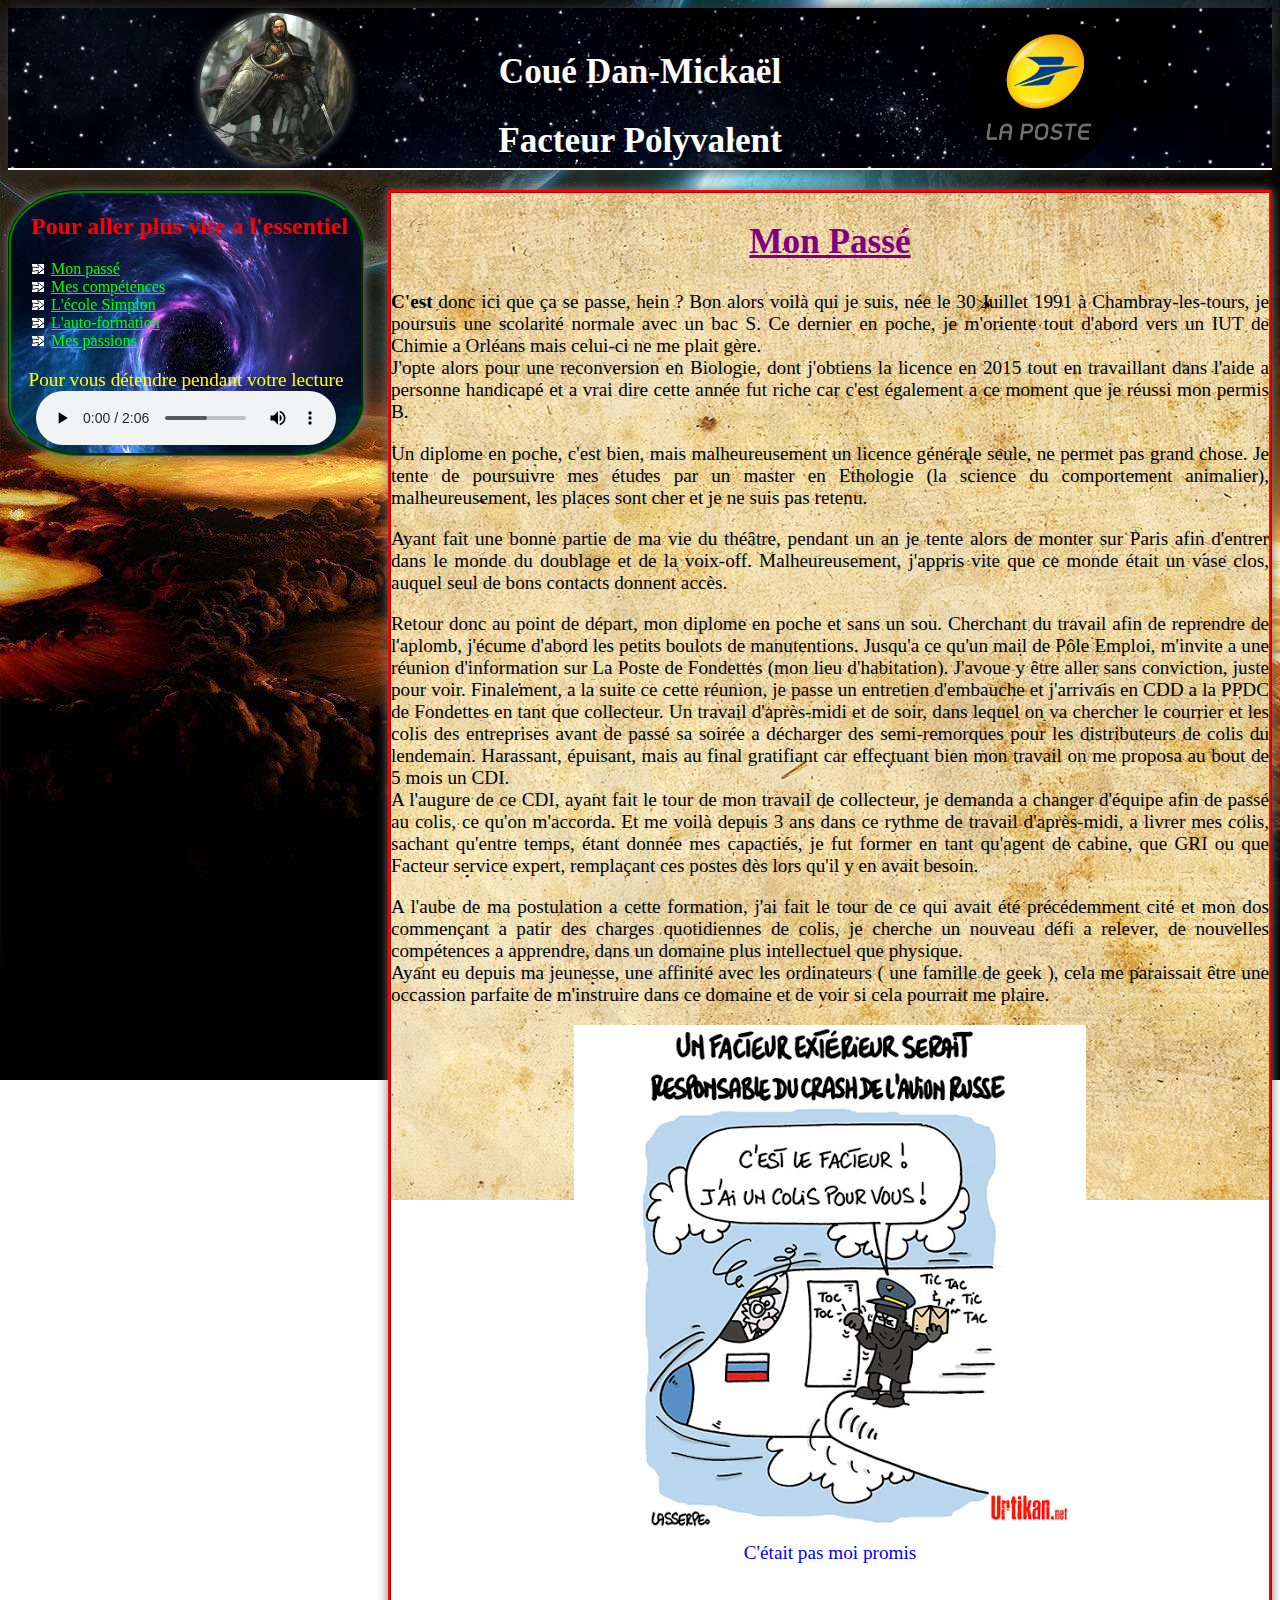
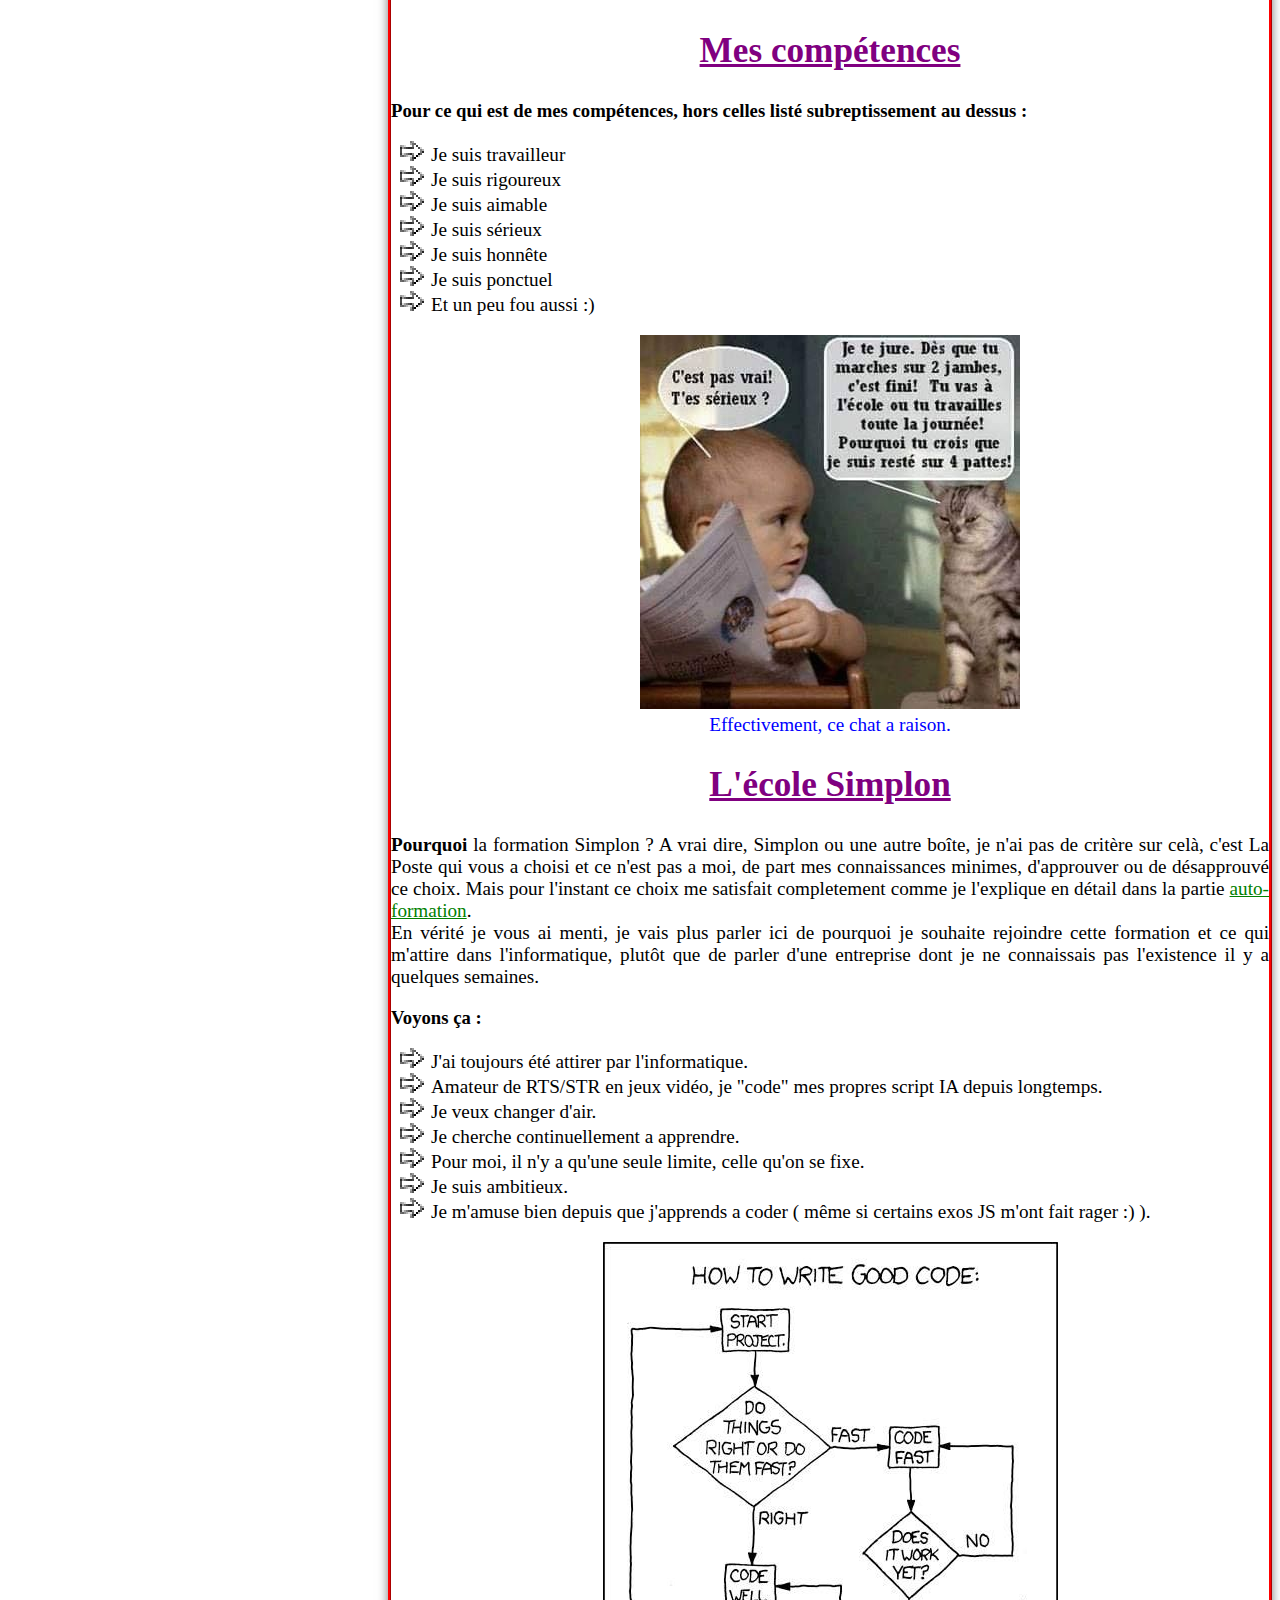
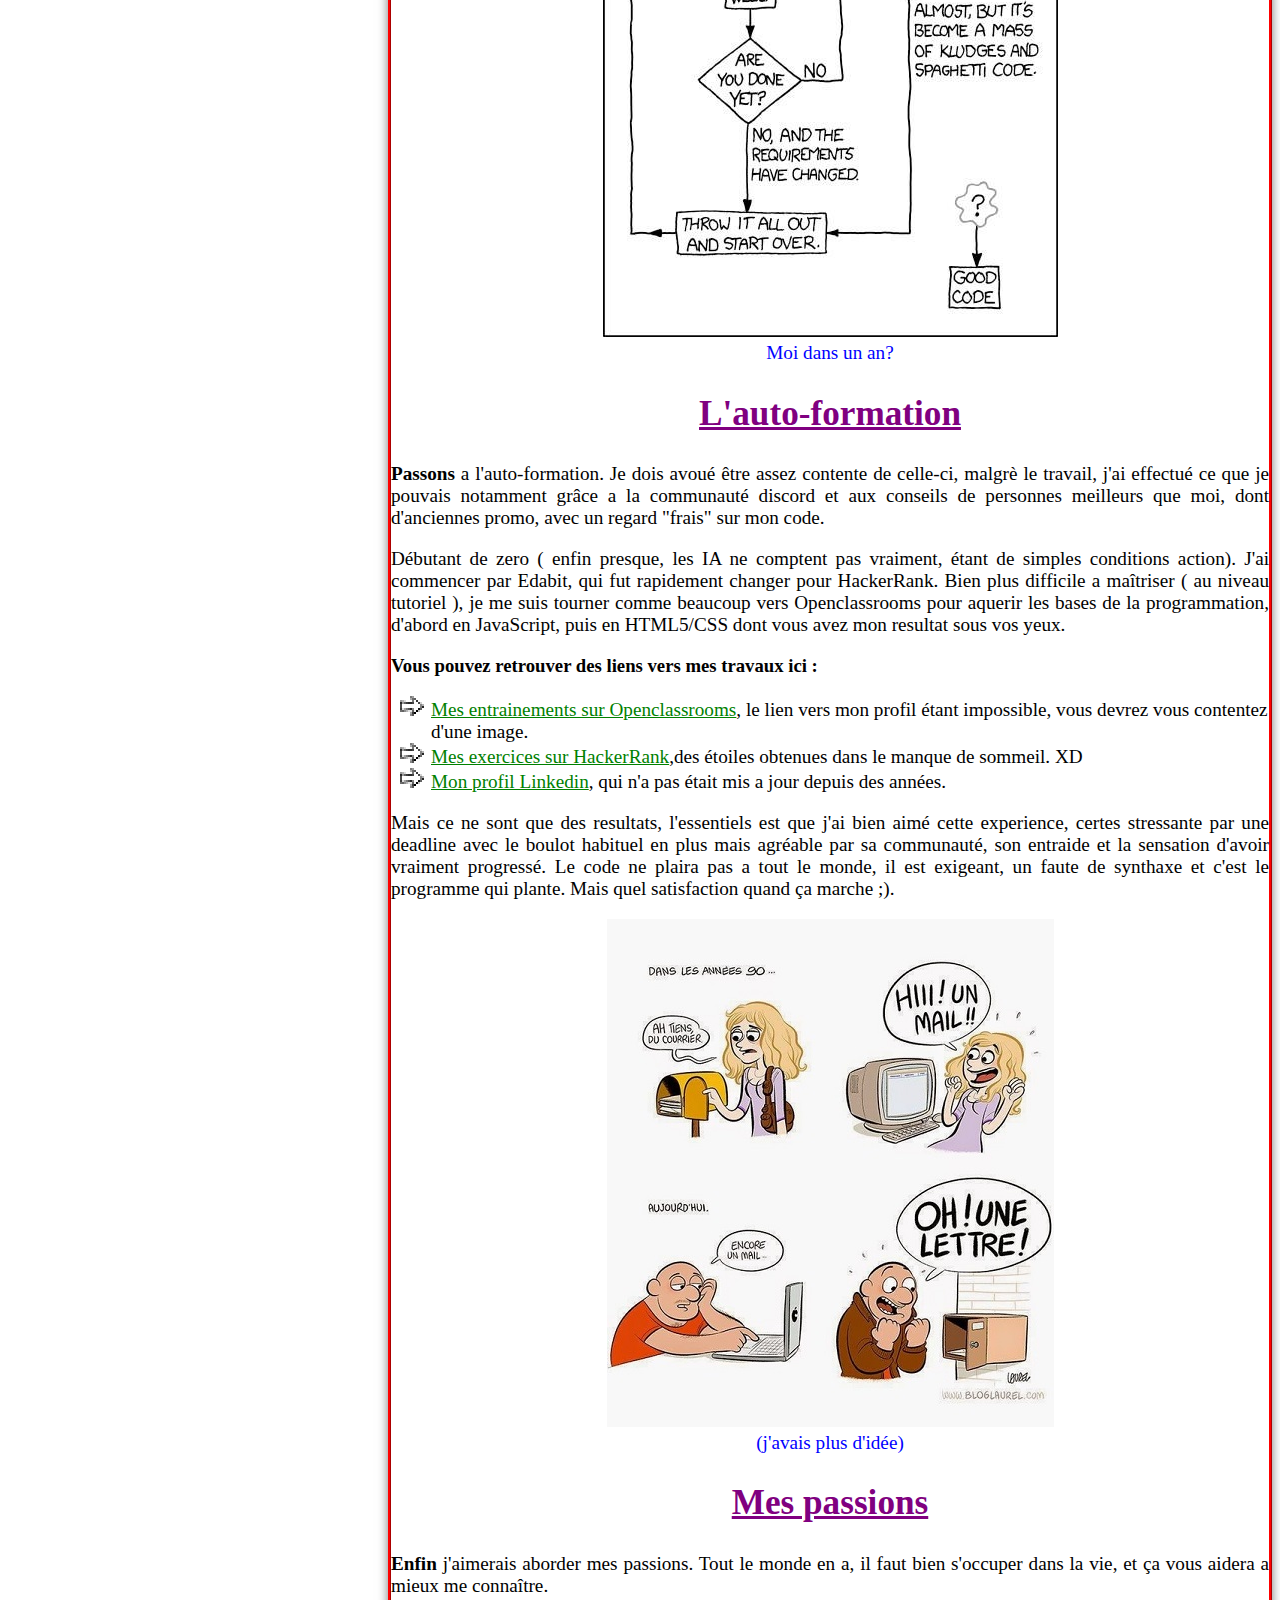
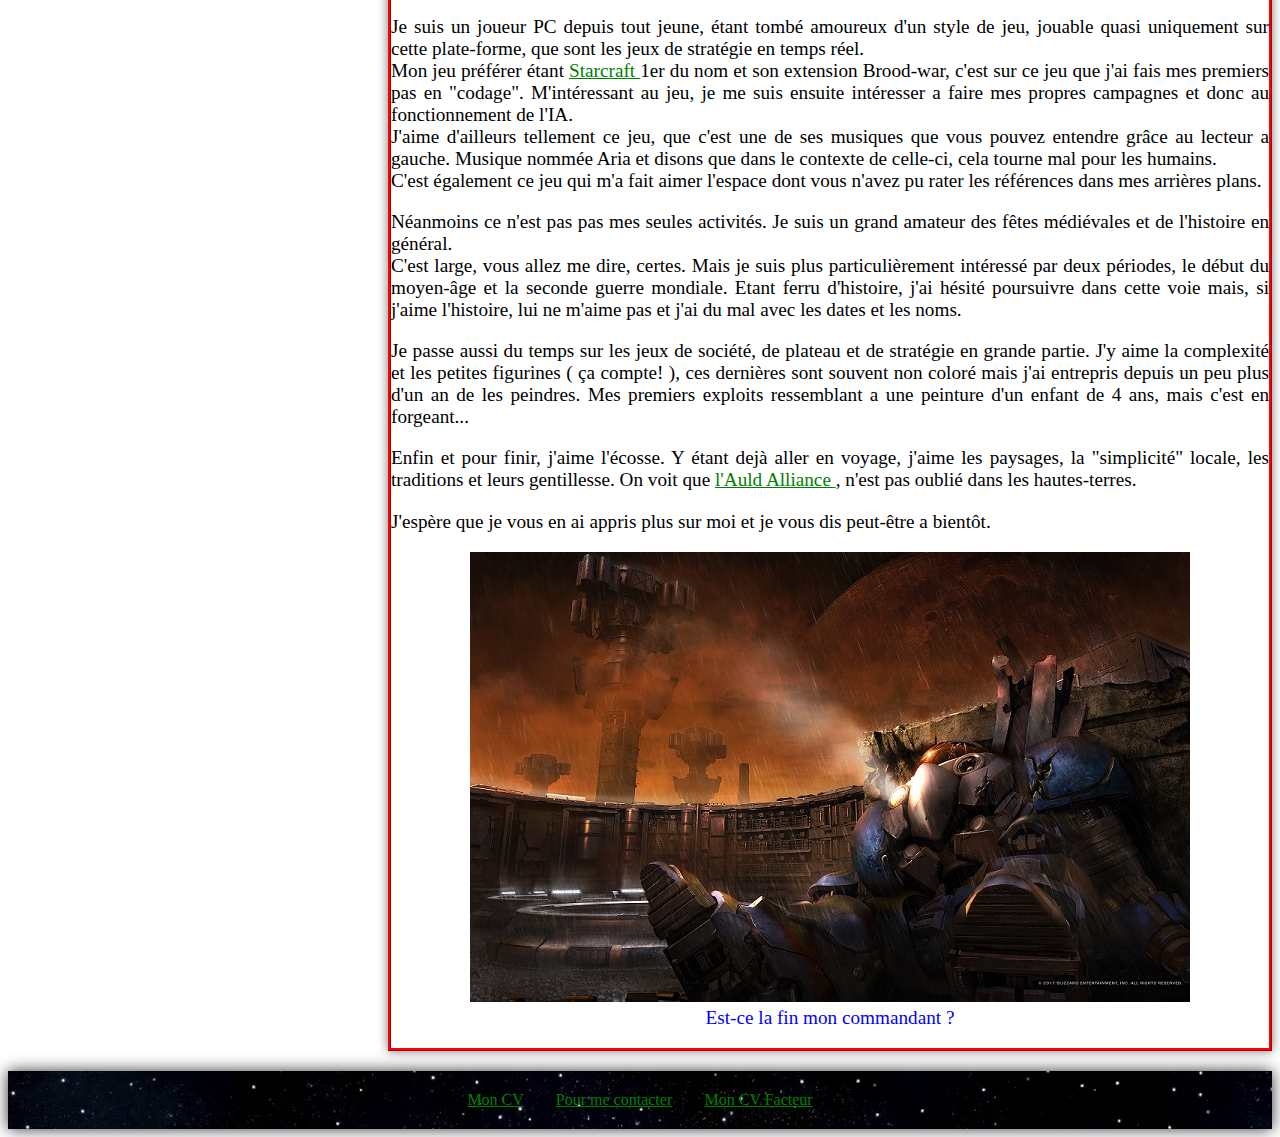
==== CV Coué.html @ bdc8f8b2 "Add files via upload" ====
<!DOCTYPE html>
<html lang="fr">
	<head> 
		<!-- Bonjour à toi qui lis ce code. Malheureusement pas de règle css sur head, title, meta, link et body ainsi que sur les br malgrè les consignes, cela me semblait inutile et contre productif pour la clareté du CSS -->
	    <title>Présentation de Dan-Mickaël Coué</title>
	    <meta charset="utf-8">
	    <link rel="stylesheet" href="style.css">
	</head>

	<body>
	        <img id ="photomoi" src="1396200363-arng110-1.jpg" alt="Mon Avatar" title="Pas de photo désolé ;)"/>
	        <img id = "photolaposte" src="logo-laposte2.jpg" alt="Logo"  title="un joli logo, non?"/>
	    <header>
	    	<h1 class=intro>Coué Dan-Mickaël</h1>
	        <h2 class=facteur>Facteur Polyvalent</h2>
	    </header>
	    
	    <aside>
	        <nav>
	        	<h2 class=navigation> Pour aller plus vite a l'essentiel </h2>
	        	<ul>
	        		<li class=ref><a href="#passé" class="chap">Mon passé</a></li>
	        		<li class=ref><a href="#compétences" class="chap">Mes compétences</a></li>
	        		<li class=ref><a href="#simplon" class="chap">L'école Simplon</a></li>
	        		<li class=ref><a href="#autoformation" class="chap">L'auto-formation</a></li>
	        		<li class=ref><a href="#passions" class="chap">Mes passions</a></li>
	        	</ul>
	        	<p class=aria>Pour vous détendre pendant votre lecture
	    			<audio src="Starcraft-BroodWar-Aria.mp3" controls loop title="Starcraft Aria"></audio>
	   			</p>
	        </nav>
	    </aside>
	    <div>
	    	<h2 id=passé>Mon Passé</h2>
	    	<p>
	    		<span>C'est</span> donc ici que ça se passe, hein ? Bon alors voilà qui je suis, née le 30 Juillet 1991 à Chambray-les-tours, je poursuis une scolarité normale avec un bac S. Ce dernier en poche, je m'oriente tout d'abord vers un IUT de Chimie a Orléans mais celui-ci ne me plait gère.<br/> J'opte alors pour une reconversion en Biologie, dont j'obtiens la licence en 2015 tout en travaillant dans l'aide a personne handicapé et a vrai dire cette année fut riche car c'est également a ce moment que je réussi mon permis B.
	    	</p>
	    	<p>
	    		Un diplome en poche, c'est bien, mais malheureusement un licence générale seule, ne permet pas grand chose. Je tente de poursuivre mes études par un master en Ethologie (la science du comportement animalier), malheureusement, les places sont cher et je ne suis pas retenu.
	    	</p>
	    	<p>
	    		Ayant fait une bonne partie de ma vie du théâtre, pendant un an je tente alors de monter sur Paris afin d'entrer dans le monde du doublage et de la voix-off. Malheureusement, j'appris vite que ce monde était un vase clos, auquel seul de bons contacts donnent accès.
	    	</p>
	    	<p>
	    		Retour donc au point de départ, mon diplome en poche et sans un sou. Cherchant du travail afin de reprendre de l'aplomb, j'écume d'abord les petits boulots de manutentions. Jusqu'a ce qu'un mail de Pôle Emploi, m'invite a une réunion d'information sur La Poste de Fondettes (mon lieu d'habitation). J'avoue y être aller sans conviction, juste pour voir. Finalement, a la suite ce cette réunion, je passe un entretien d'embauche et j'arrivais en CDD a la PPDC de Fondettes en tant que collecteur. Un travail d'après-midi et de soir, dans lequel on va chercher le courrier et les colis des entreprises avant de passé sa soirée a décharger des semi-remorques pour les distributeurs de colis du lendemain. Harassant, épuisant, mais au final gratifiant car effectuant bien mon travail on me proposa au bout de 5 mois un CDI.<br/> A l'augure de ce CDI, ayant fait le tour de mon travail de collecteur, je demanda a changer d'équipe afin de passé au colis, ce qu'on m'accorda. Et me voilà depuis 3 ans dans ce rythme de travail d'après-midi, a livrer mes colis, sachant qu'entre temps, étant donnée mes capactiés, je fut former en tant qu'agent de cabine, que GRI ou que Facteur service expert, remplaçant ces postes dès lors qu'il y en avait besoin.
	    	</p>
	    	<p>
	    		A l'aube de ma postulation a cette formation, j'ai fait le tour de ce qui avait été précédemment cité et mon dos commençant a patir des charges quotidiennes de colis, je cherche un nouveau défi a relever, de nouvelles compétences a apprendre, dans un domaine plus intellectuel que physique.<br/> Ayant eu depuis ma jeunesse, une affinité avec les ordinateurs ( une famille de geek ), cela me paraissait être une occassion parfaite de m'instruire dans ce domaine et de voir si cela pourrait me plaire.
	    	</p>
	    	<figure> 
	    		<img src="rfacteurjpg.jpg"/>
	    		<figcaption> C'était pas moi promis</figcaption>
	    	</figure>
	    	<br/>
	    	<h2 id=compétences>Mes compétences</h2>
	    		<h3><span>Pour</span> ce qui est de mes compétences, hors celles listé subreptissement au dessus :</h3>
	    		<ul>
	    			<li class=comp>Je suis travailleur</li>
	    			<li class=comp>Je suis rigoureux</li>
	    			<li class=comp>Je suis aimable</li>
	    			<li class=comp>Je suis sérieux</li>
	    			<li class=comp>Je suis honnête</li>
	    			<li class=comp>Je suis ponctuel</li>
	    			<li class=comp>Et un peu fou aussi :)</li>
	    		</ul>
	    	<figure> 
	    		<img src="travail.jpg"/>
	    		<figcaption> Effectivement, ce chat a raison.</figcaption>
	    	</figure>
	    	<h2 id=simplon>L'école Simplon</h2>
	    	<p>
	    		<span>Pourquoi</span> la formation Simplon ? A vrai dire, Simplon ou une autre boîte, je n'ai pas de critère sur celà, c'est La Poste qui vous a choisi et ce n'est pas a moi, de part mes connaissances minimes, d'approuver ou  de désapprouvé ce choix. Mais pour l'instant ce choix me satisfait completement comme je l'explique en détail dans la partie <a href="#autoformation">auto-formation</a>.<br/> En vérité je vous ai menti, je vais plus parler ici de pourquoi je souhaite rejoindre cette formation et ce qui m'attire dans l'informatique, plutôt que de parler d'une entreprise dont je ne connaissais pas l'existence il y a quelques semaines.
	    	</p>
	    		<h3>Voyons ça :</h3>
	    		<ul>
	    			<li class=comp>J'ai toujours été attirer par l'informatique.</li>
	    			<li class=comp>Amateur de RTS/STR en jeux vidéo, je "code" mes propres script IA depuis longtemps.</li>
	    			<li class=comp>Je veux changer d'air.</li>
	    			<li class=comp>Je cherche continuellement a apprendre.</li>
	    			<li class=comp>Pour moi, il n'y a qu'une seule limite, celle qu'on se fixe.</li>
	    			<li class=comp>Je suis ambitieux.</li>
	    			<li class=comp>Je m'amuse bien depuis que j'apprends a coder ( même si certains exos JS m'ont fait rager :) ).</li>
	    		</ul>
	    	<figure> 
	    		<img src="code.jpg"/>
	    		<figcaption> Moi dans un an?</figcaption>
	    	</figure>
	    	<h2 id=autoformation>L'auto-formation</h2>
	    	<p>
	    		<span>Passons</span> a l'auto-formation. Je dois avoué être assez contente de celle-ci, malgrè le travail, j'ai effectué ce que je pouvais notamment grâce a la communauté discord et aux conseils de personnes meilleurs que moi, dont d'anciennes promo, avec un regard "frais" sur mon code.
	    	</p>
	    	<p>
	    		Débutant de zero ( enfin presque, les IA ne comptent pas vraiment, étant de simples conditions action). J'ai commencer par Edabit, qui fut rapidement changer pour HackerRank. Bien plus difficile a maîtriser ( au niveau tutoriel ), je me suis tourner comme beaucoup vers Openclassrooms pour aquerir les bases de la programmation, d'abord en JavaScript, puis en HTML5/CSS dont vous avez mon resultat sous vos yeux.
	    	</p>
	    		<h3>Vous pouvez retrouver des liens vers mes travaux ici :</h3>
	    		<ul>
	    			<li class=comp><a href="open.PNG" target="_blank">Mes entrainements sur Openclassrooms</a>, le lien vers mon profil étant impossible, vous devrez vous contentez d'une image.</li>
	    			<li class=comp><a href="https://www.hackerrank.com/dancoue" target="_blank">Mes exercices sur HackerRank</a>,des étoiles obtenues dans le manque de sommeil. XD</li>
	    			<li class=comp><a href="https://www.linkedin.com/in/dan-micka%C3%ABl-cou%C3%A9-2b1073121/" target="_blank">Mon profil Linkedin</a>, qui n'a pas était mis a jour depuis des années.</li>
	    		</ul>
	    	<p>
	    		Mais ce ne sont que des resultats, l'essentiels est que j'ai bien aimé cette experience, certes stressante par une deadline avec le boulot habituel en plus mais agréable par sa communauté, son entraide et la sensation d'avoir vraiment progressé. Le code ne plaira pas a tout le monde, il est exigeant, un faute de synthaxe et c'est le programme qui plante. Mais quel satisfaction quand ça marche ;).
	    	</p>
	    	<figure> 
	    		<img src="lettre.jpg"/>
	    		<figcaption> (j'avais plus d'idée)</figcaption>
	    	</figure>
	    	<h2 id=passions>Mes passions</h2>
	    	<p>
	    		<span>Enfin</span> j'aimerais aborder mes passions. Tout le monde en a, il faut bien s'occuper dans la vie, et ça vous aidera a mieux me connaître.
	    	</p>
	    	<p>
	    		Je suis un joueur PC depuis tout jeune, étant tombé amoureux d'un style de jeu, jouable quasi uniquement sur cette plate-forme, que sont les jeux de stratégie en temps réel.<br/> Mon jeu préférer étant <a href="https://fr.wikipedia.org/wiki/StarCraft_(jeu_vid%C3%A9o)" target="_blank" title="Starcraft"> Starcraft </a> 1er du nom et son extension Brood-war, c'est sur ce jeu que j'ai fais mes premiers pas en "codage". M'intéressant au jeu, je me suis ensuite intéresser a faire mes propres campagnes et donc au fonctionnement de l'IA.<br/>
	    		J'aime d'ailleurs tellement ce jeu, que c'est une de ses musiques que vous pouvez entendre grâce au lecteur a gauche. Musique nommée Aria et disons que dans le contexte de celle-ci, cela tourne mal pour les humains.<br/>
	    		C'est également ce jeu qui m'a fait aimer l'espace dont vous n'avez pu rater les références dans mes arrières plans.
	    	</p>
	    	<p>
	    		Néanmoins ce n'est pas pas mes seules activités. Je suis un grand amateur des fêtes médiévales et de l'histoire en général.<br/>C'est large, vous allez me dire, certes. Mais je suis plus particulièrement intéressé par deux périodes, le début du moyen-âge et la seconde guerre mondiale. Etant ferru d'histoire, j'ai hésité poursuivre dans cette voie mais, si j'aime l'histoire, lui ne m'aime pas et j'ai du mal avec les dates et les noms.
	    	</p>
	    	<p>
	    		Je passe aussi du temps sur les jeux de société, de plateau et de stratégie en grande partie. J'y aime la complexité et les petites figurines ( ça compte! ), ces dernières sont souvent non coloré mais j'ai entrepris depuis un peu plus d'un an de les peindres. Mes premiers exploits ressemblant a une peinture d'un enfant de 4 ans, mais c'est en forgeant...
	    	</p>
	    	<p>
	    		Enfin et pour finir, j'aime l'écosse. Y étant dejà aller en voyage, j'aime les paysages, la "simplicité" locale, les traditions et leurs gentillesse. On voit que <a href="https://fr.wikipedia.org/wiki/Auld_Alliance" target="_blank" title="Auld Alliance"> l'Auld Alliance </a>, n'est pas oublié dans les hautes-terres.
	    	</p>
	    	<p>
	    		J'espère que je vous en ai appris plus sur moi et je vous dis peut-être a bientôt.
	    	</p>
	    	<figure> 
	    		<img src="FIN.jpg"/>
	    		<figcaption> Est-ce la fin mon commandant ?</figcaption>
	    	</figure>
	    </div>
	    <footer>
	    	<a href="CV Dan-mickael Coue.pdf" target="_blank">Mon CV</a>
	    	" | "
	    	<a href="mailto:dancoue@gmail.com" title="mail">Pour me contacter</a>
	    	" | "
	    	<a href="CV Facteur Coué Dan-Mickaël.pdf" target="_blank">Mon CV Facteur</a>
	    </footer>
	</body>
</html>
---- style.css ----
html{
	background-image: url("str.jpg");
	background-repeat: no-repeat;
	background-attachment: fixed;
}


#photomoi {
	display: flex;
	position: absolute;
    width: 150px;
    height: 150px;
    box-shadow: 0px 0px 10px #777;
    border-radius: 50%;
    margin-left: 15%;
    margin-top: 5px;
}

#photolaposte {
	display: flex;
	position: absolute;
    width: 150px;
    height: 150px;
    border-radius: 50%;
    margin-left: 75%;
    margin-top: 10px;
}

header{
    width: 100%;
    padding: 20px 0px;
    background: url("espace.jpg") #4f4f4f;
    background-repeat: repeat;
    box-shadow: 0px 0px 15px #333;
    text-align : center;
}

header{
    border-bottom: 2px solid #fff;
    height: 120px;
    margin-bottom: 20px;
}

.intro,.facteur{
    color: white;
    font-size: 2.2em;
}

.aria{
	color: yellow;
	text-align: center;
}

aside{
	position: fixed;
	background-image: url("trounoir.jpg");
	width: 350px;
    height: 260px;
	border : 3px green groove;
	box-shadow: 0px 0px 10px #777;
	border-radius: 20%;
}

nav{
	justify-content: flex-start;
}

.navigation{
    color: red;
    margin-left: 20px;
}


ul>.navigation{
	color: black;
}

.ref{
	list-style-image: url("nav.png");
}

a{
	color: green;
}

a:hover{
	background: red;
}

div{
	background-image: url("fondg.jpg");
	border: 3px red ridge;
	box-shadow: 0px 0px 10px #777;
	margin-left: 380px;
	margin-top: 10px;
	background-repeat: no-repeat;
	background-attachment: fixed;
}

#passé,#compétences,#simplon,#autoformation,#passions{
	font-weight: bold;
	font-size: 2.2em;
	text-align: center;
	text-decoration: underline;
	color: purple;
}

p{
	word-wrap: break-word;
	text-align: justify;
	font-size: 1.2em;
}

.comp{
	list-style-image: url("nav2.png");
	font-size: 1.2em;
}

span,h3{
	font-weight: bold;
}

footer{
	margin-top: 20px ;
    width: 100%;
    padding: 20px 0px;
    background: url("espace.jpg") #4f4f4f;
    background-repeat: repeat;
    box-shadow: 0px 0px 15px #333;
    text-align : center;
}

.chap{
	color: lime;
}

figure{
	text-align: center;
	font-size: 1.2em;
	color: blue;
}
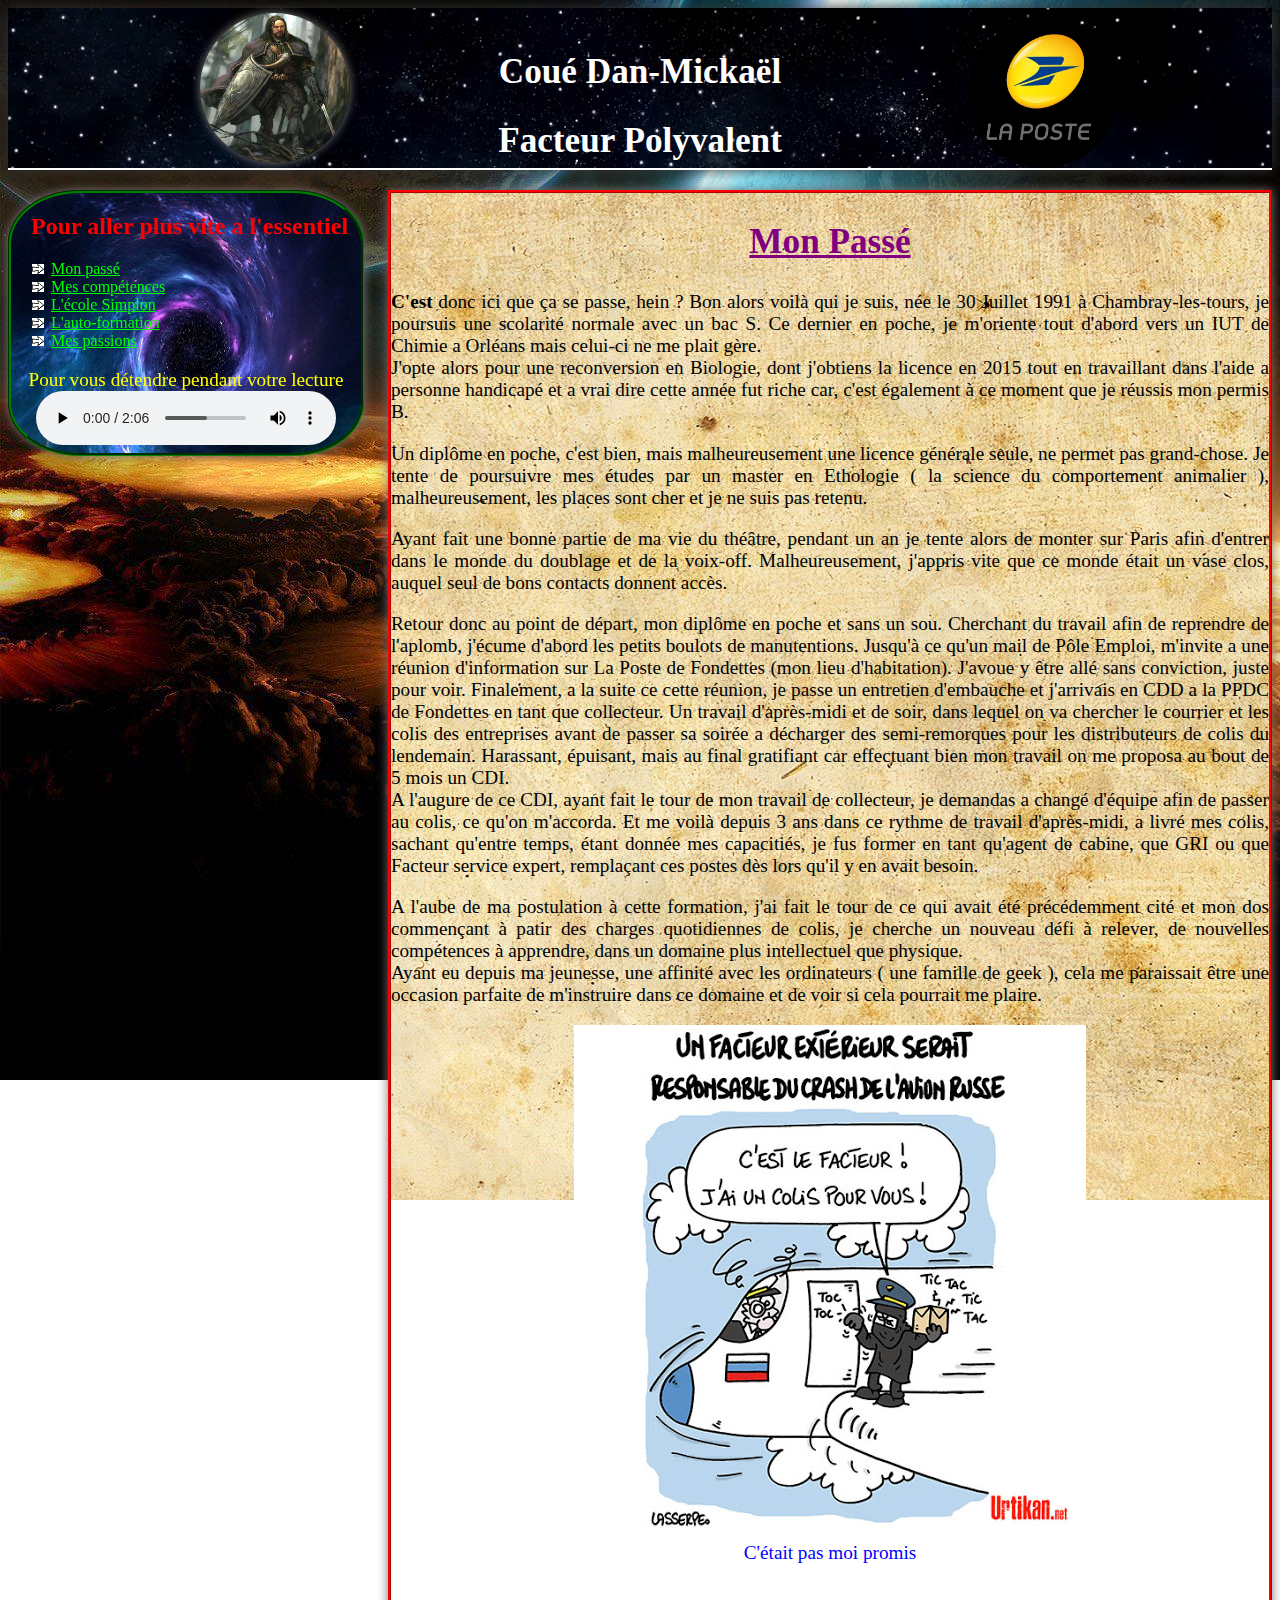
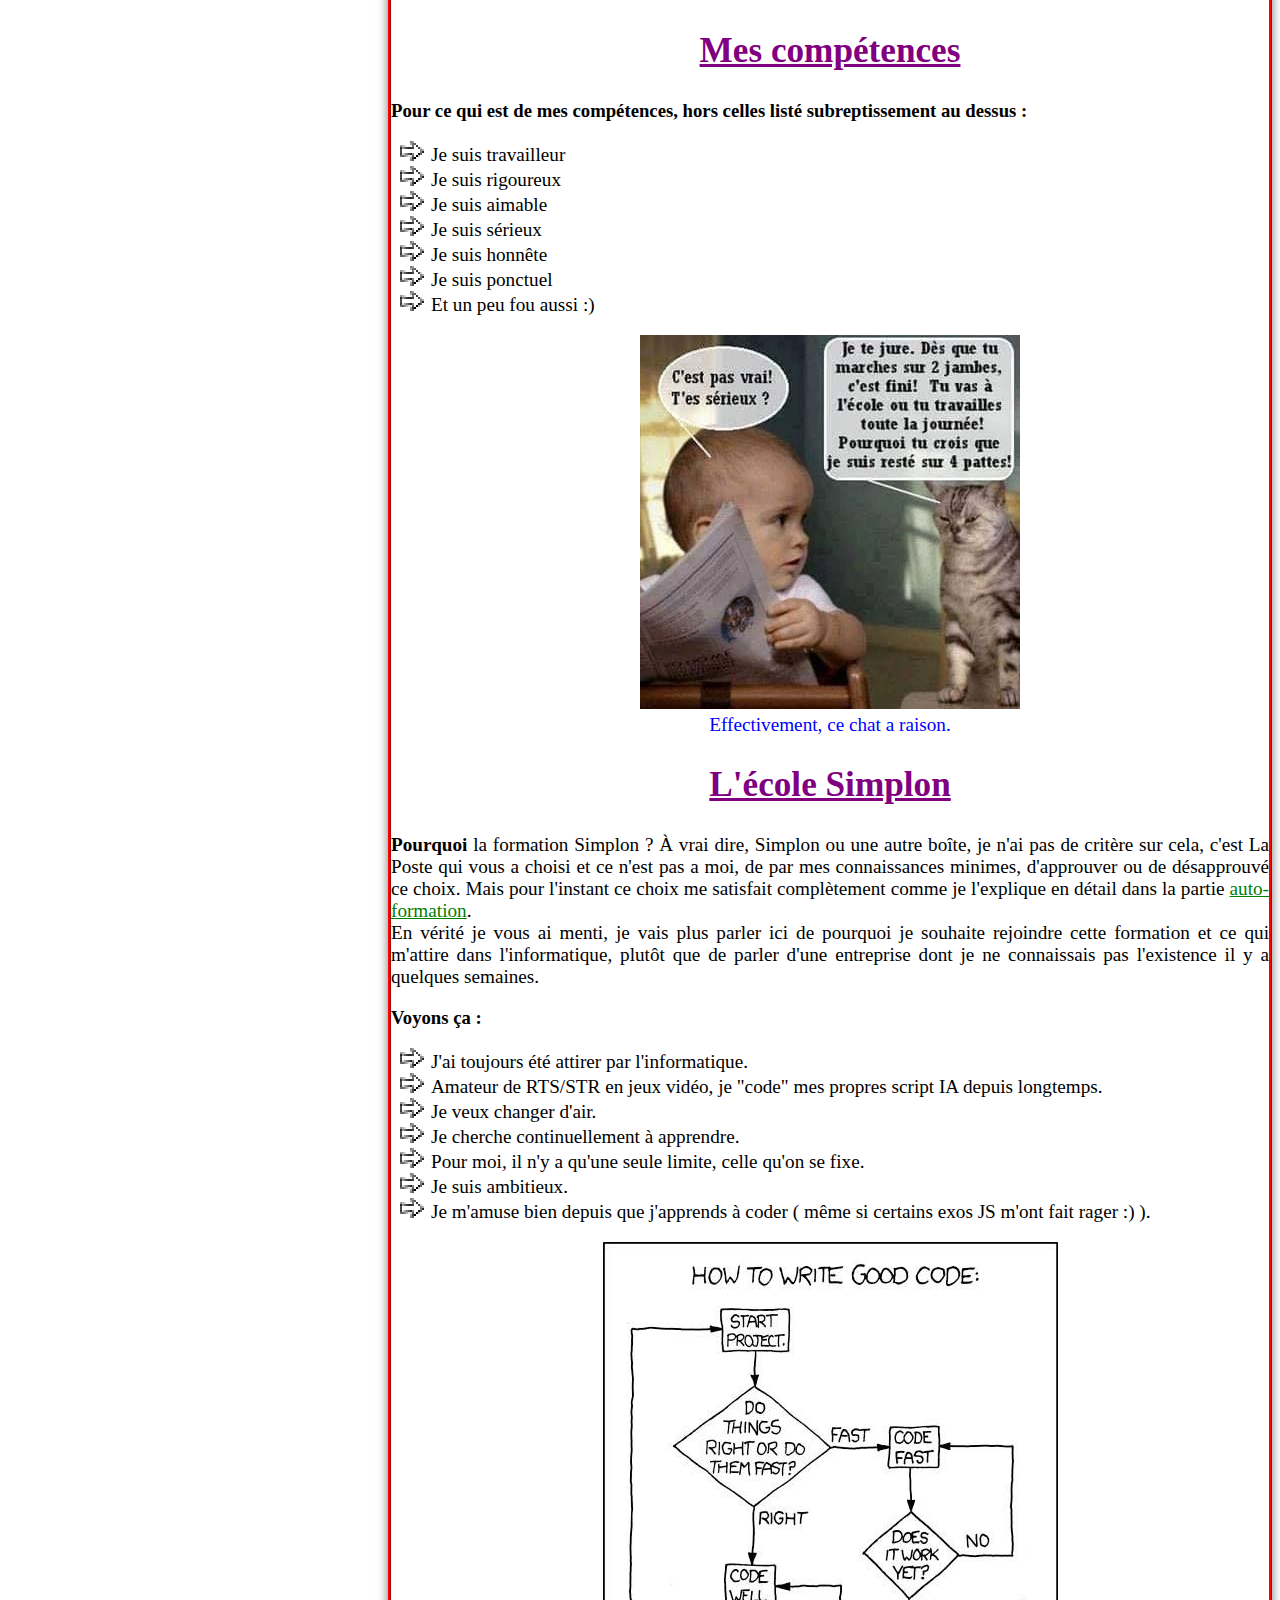
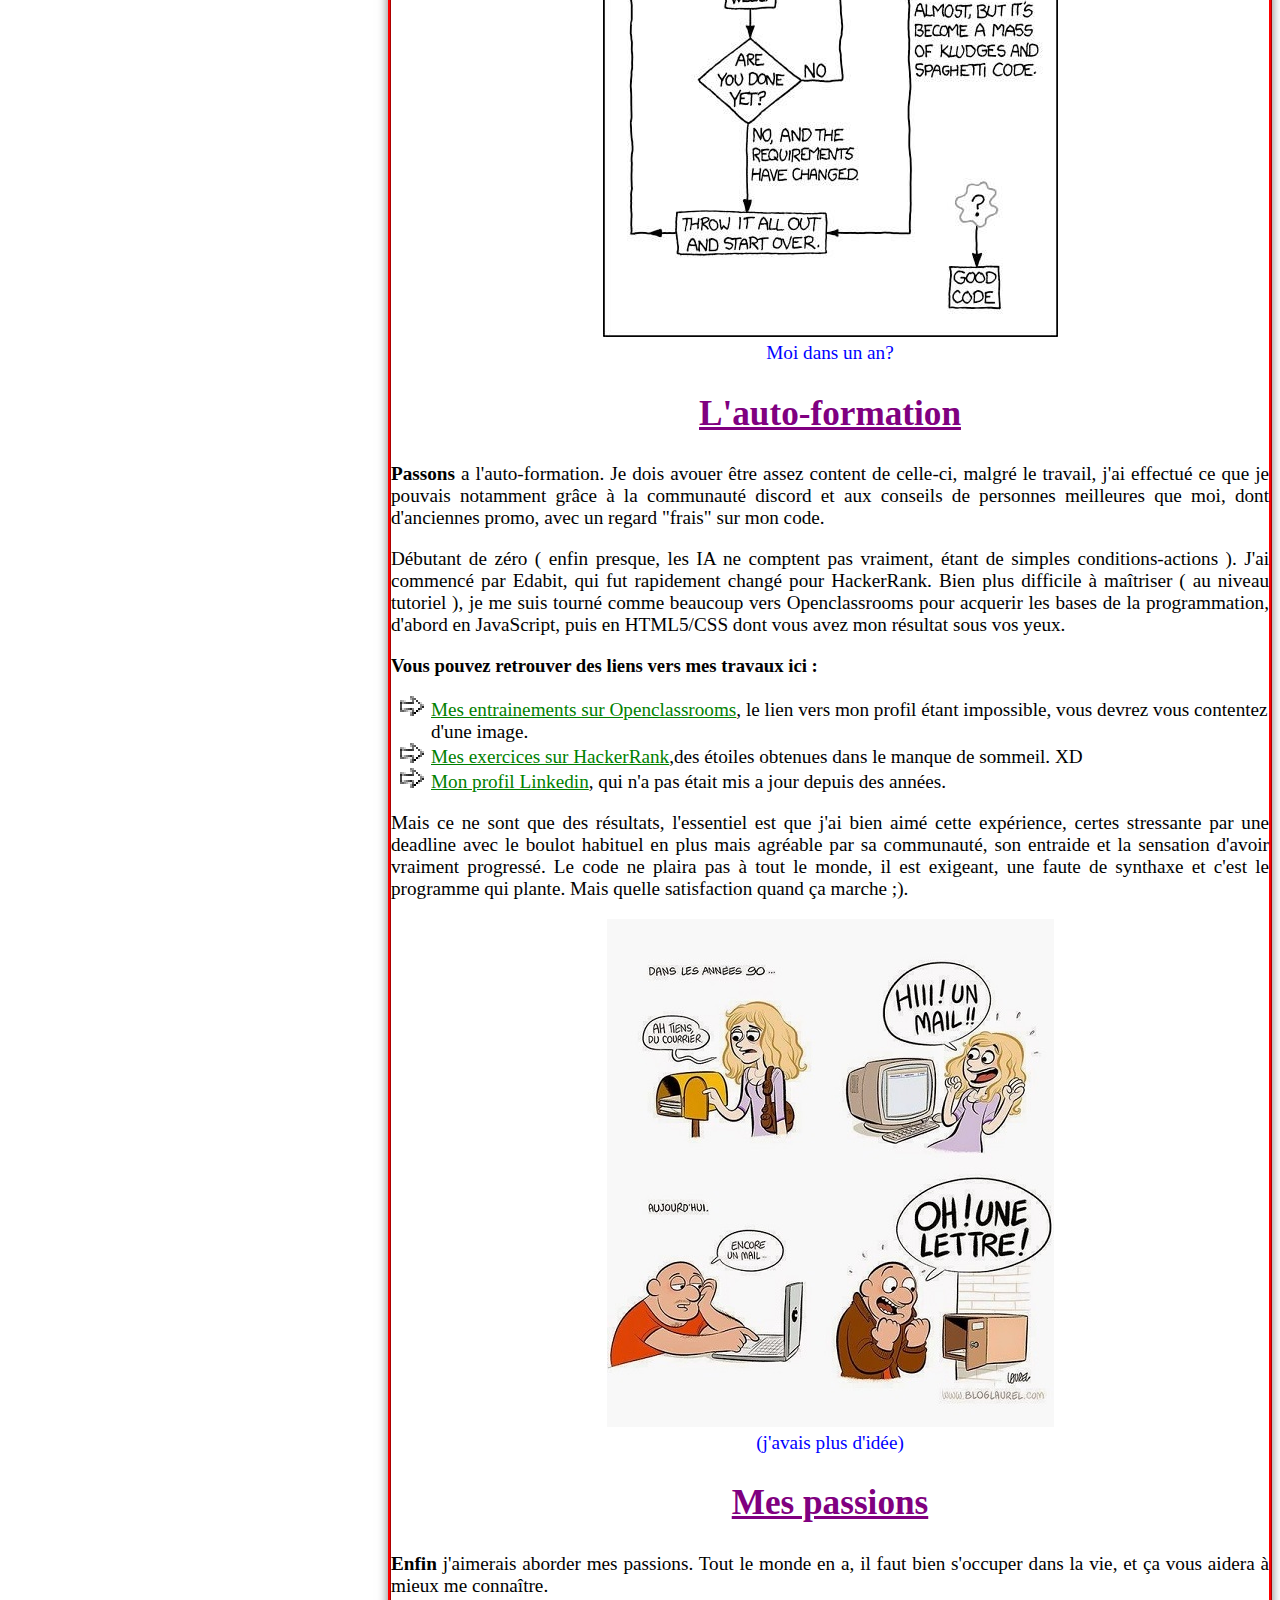
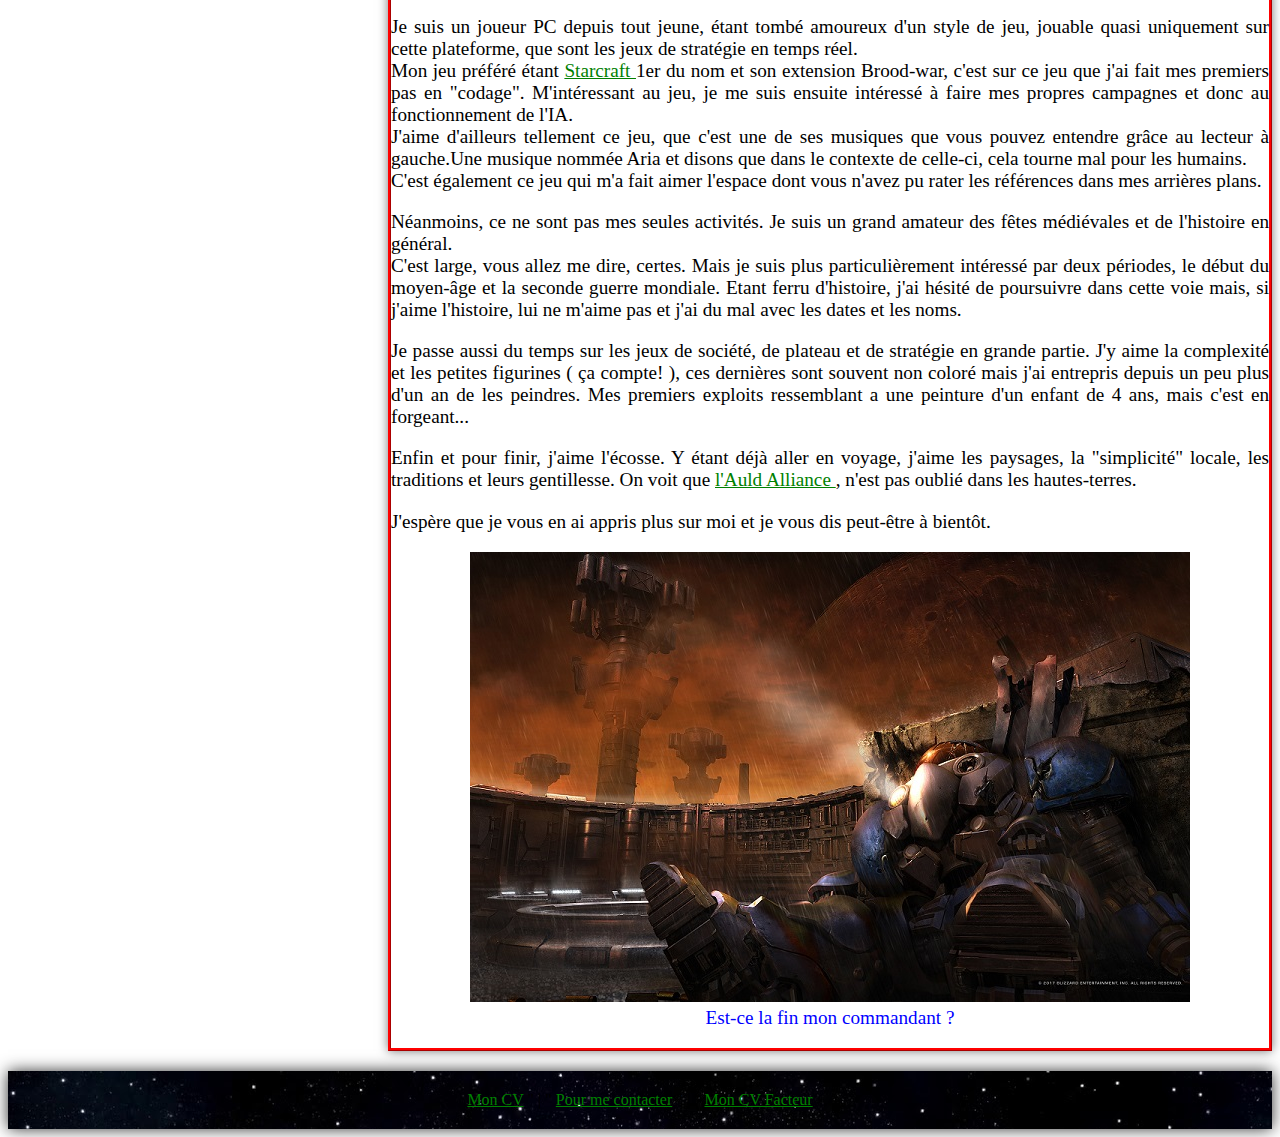
==== commit e0e8aa2b: "Add files via upload" ====
--- a/CV Coué.html
+++ b/CV Coué.html
@@ -33,19 +33,19 @@
 	    <div>
 	    	<h2 id=passé>Mon Passé</h2>
 	    	<p>
-	    		<span>C'est</span> donc ici que ça se passe, hein ? Bon alors voilà qui je suis, née le 30 Juillet 1991 à Chambray-les-tours, je poursuis une scolarité normale avec un bac S. Ce dernier en poche, je m'oriente tout d'abord vers un IUT de Chimie a Orléans mais celui-ci ne me plait gère.<br/> J'opte alors pour une reconversion en Biologie, dont j'obtiens la licence en 2015 tout en travaillant dans l'aide a personne handicapé et a vrai dire cette année fut riche car c'est également a ce moment que je réussi mon permis B.
+	    		<span>C'est</span> donc ici que ça se passe, hein ? Bon alors voilà qui je suis, née le 30 Juillet 1991 à Chambray-les-tours, je poursuis une scolarité normale avec un bac S. Ce dernier en poche, je m'oriente tout d'abord vers un IUT de Chimie a Orléans mais celui-ci ne me plait gère.<br/> J'opte alors pour une reconversion en Biologie, dont j'obtiens la licence en 2015 tout en travaillant dans l'aide a personne handicapé et a vrai dire cette année fut riche car, c'est également à ce moment que je réussis mon permis B.
 	    	</p>
 	    	<p>
-	    		Un diplome en poche, c'est bien, mais malheureusement un licence générale seule, ne permet pas grand chose. Je tente de poursuivre mes études par un master en Ethologie (la science du comportement animalier), malheureusement, les places sont cher et je ne suis pas retenu.
+	    		Un diplôme en poche, c'est bien, mais malheureusement une licence générale seule, ne permet pas grand-chose. Je tente de poursuivre mes études par un master en Ethologie ( la science du comportement animalier ), malheureusement, les places sont cher et je ne suis pas retenu.
 	    	</p>
 	    	<p>
 	    		Ayant fait une bonne partie de ma vie du théâtre, pendant un an je tente alors de monter sur Paris afin d'entrer dans le monde du doublage et de la voix-off. Malheureusement, j'appris vite que ce monde était un vase clos, auquel seul de bons contacts donnent accès.
 	    	</p>
 	    	<p>
-	    		Retour donc au point de départ, mon diplome en poche et sans un sou. Cherchant du travail afin de reprendre de l'aplomb, j'écume d'abord les petits boulots de manutentions. Jusqu'a ce qu'un mail de Pôle Emploi, m'invite a une réunion d'information sur La Poste de Fondettes (mon lieu d'habitation). J'avoue y être aller sans conviction, juste pour voir. Finalement, a la suite ce cette réunion, je passe un entretien d'embauche et j'arrivais en CDD a la PPDC de Fondettes en tant que collecteur. Un travail d'après-midi et de soir, dans lequel on va chercher le courrier et les colis des entreprises avant de passé sa soirée a décharger des semi-remorques pour les distributeurs de colis du lendemain. Harassant, épuisant, mais au final gratifiant car effectuant bien mon travail on me proposa au bout de 5 mois un CDI.<br/> A l'augure de ce CDI, ayant fait le tour de mon travail de collecteur, je demanda a changer d'équipe afin de passé au colis, ce qu'on m'accorda. Et me voilà depuis 3 ans dans ce rythme de travail d'après-midi, a livrer mes colis, sachant qu'entre temps, étant donnée mes capactiés, je fut former en tant qu'agent de cabine, que GRI ou que Facteur service expert, remplaçant ces postes dès lors qu'il y en avait besoin.
+	    		Retour donc au point de départ, mon diplôme en poche et sans un sou. Cherchant du travail afin de reprendre de l'aplomb, j'écume d'abord les petits boulots de manutentions. Jusqu'à ce qu'un mail de Pôle Emploi, m'invite a une réunion d'information sur La Poste de Fondettes (mon lieu d'habitation). J'avoue y être allé sans conviction, juste pour voir. Finalement, a la suite ce cette réunion, je passe un entretien d'embauche et j'arrivais en CDD a la PPDC de Fondettes en tant que collecteur. Un travail d'après-midi et de soir, dans lequel on va chercher le courrier et les colis des entreprises avant de passer sa soirée a décharger des semi-remorques pour les distributeurs de colis du lendemain. Harassant, épuisant, mais au final gratifiant car effectuant bien mon travail on me proposa au bout de 5 mois un CDI.<br/> A l'augure de ce CDI, ayant fait le tour de mon travail de collecteur, je demandas a changé d'équipe afin de passer au colis, ce qu'on m'accorda. Et me voilà depuis 3 ans dans ce rythme de travail d'après-midi, a livré mes colis, sachant qu'entre temps, étant donnée mes capacitiés, je fus former en tant qu'agent de cabine, que GRI ou que Facteur service expert, remplaçant ces postes dès lors qu'il y en avait besoin.
 	    	</p>
 	    	<p>
-	    		A l'aube de ma postulation a cette formation, j'ai fait le tour de ce qui avait été précédemment cité et mon dos commençant a patir des charges quotidiennes de colis, je cherche un nouveau défi a relever, de nouvelles compétences a apprendre, dans un domaine plus intellectuel que physique.<br/> Ayant eu depuis ma jeunesse, une affinité avec les ordinateurs ( une famille de geek ), cela me paraissait être une occassion parfaite de m'instruire dans ce domaine et de voir si cela pourrait me plaire.
+	    		A l'aube de ma postulation à cette formation, j'ai fait le tour de ce qui avait été précédemment cité et mon dos commençant à patir des charges quotidiennes de colis, je cherche un nouveau défi à relever, de nouvelles compétences à apprendre, dans un domaine plus intellectuel que physique.<br/> Ayant eu depuis ma jeunesse, une affinité avec les ordinateurs ( une famille de geek ), cela me paraissait être une occasion parfaite de m'instruire dans ce domaine et de voir si cela pourrait me plaire.
 	    	</p>
 	    	<figure> 
 	    		<img src="rfacteurjpg.jpg"/>
@@ -69,17 +69,17 @@
 	    	</figure>
 	    	<h2 id=simplon>L'école Simplon</h2>
 	    	<p>
-	    		<span>Pourquoi</span> la formation Simplon ? A vrai dire, Simplon ou une autre boîte, je n'ai pas de critère sur celà, c'est La Poste qui vous a choisi et ce n'est pas a moi, de part mes connaissances minimes, d'approuver ou  de désapprouvé ce choix. Mais pour l'instant ce choix me satisfait completement comme je l'explique en détail dans la partie <a href="#autoformation">auto-formation</a>.<br/> En vérité je vous ai menti, je vais plus parler ici de pourquoi je souhaite rejoindre cette formation et ce qui m'attire dans l'informatique, plutôt que de parler d'une entreprise dont je ne connaissais pas l'existence il y a quelques semaines.
+	    		<span>Pourquoi</span> la formation Simplon ? À vrai dire, Simplon ou une autre boîte, je n'ai pas de critère sur cela, c'est La Poste qui vous a choisi et ce n'est pas a moi, de par mes connaissances minimes, d'approuver ou  de désapprouvé ce choix. Mais pour l'instant ce choix me satisfait complètement comme je l'explique en détail dans la partie <a href="#autoformation">auto-formation</a>.<br/> En vérité je vous ai menti, je vais plus parler ici de pourquoi je souhaite rejoindre cette formation et ce qui m'attire dans l'informatique, plutôt que de parler d'une entreprise dont je ne connaissais pas l'existence il y a quelques semaines.
 	    	</p>
 	    		<h3>Voyons ça :</h3>
 	    		<ul>
 	    			<li class=comp>J'ai toujours été attirer par l'informatique.</li>
 	    			<li class=comp>Amateur de RTS/STR en jeux vidéo, je "code" mes propres script IA depuis longtemps.</li>
 	    			<li class=comp>Je veux changer d'air.</li>
-	    			<li class=comp>Je cherche continuellement a apprendre.</li>
+	    			<li class=comp>Je cherche continuellement à apprendre.</li>
 	    			<li class=comp>Pour moi, il n'y a qu'une seule limite, celle qu'on se fixe.</li>
 	    			<li class=comp>Je suis ambitieux.</li>
-	    			<li class=comp>Je m'amuse bien depuis que j'apprends a coder ( même si certains exos JS m'ont fait rager :) ).</li>
+	    			<li class=comp>Je m'amuse bien depuis que j'apprends à coder ( même si certains exos JS m'ont fait rager :) ).</li>
 	    		</ul>
 	    	<figure> 
 	    		<img src="code.jpg"/>
@@ -87,10 +87,10 @@
 	    	</figure>
 	    	<h2 id=autoformation>L'auto-formation</h2>
 	    	<p>
-	    		<span>Passons</span> a l'auto-formation. Je dois avoué être assez contente de celle-ci, malgrè le travail, j'ai effectué ce que je pouvais notamment grâce a la communauté discord et aux conseils de personnes meilleurs que moi, dont d'anciennes promo, avec un regard "frais" sur mon code.
+	    		<span>Passons</span> a l'auto-formation. Je dois avouer être assez content de celle-ci, malgré le travail, j'ai effectué ce que je pouvais notamment grâce à la communauté discord et aux conseils de personnes meilleures que moi, dont d'anciennes promo, avec un regard "frais" sur mon code.
 	    	</p>
 	    	<p>
-	    		Débutant de zero ( enfin presque, les IA ne comptent pas vraiment, étant de simples conditions action). J'ai commencer par Edabit, qui fut rapidement changer pour HackerRank. Bien plus difficile a maîtriser ( au niveau tutoriel ), je me suis tourner comme beaucoup vers Openclassrooms pour aquerir les bases de la programmation, d'abord en JavaScript, puis en HTML5/CSS dont vous avez mon resultat sous vos yeux.
+	    		Débutant de zéro ( enfin presque, les IA ne comptent pas vraiment, étant de simples conditions-actions ). J'ai commencé par Edabit, qui fut rapidement changé pour HackerRank. Bien plus difficile à maîtriser ( au niveau tutoriel ), je me suis tourné comme beaucoup vers Openclassrooms pour acquerir les bases de la programmation, d'abord en JavaScript, puis en HTML5/CSS dont vous avez mon résultat sous vos yeux.
 	    	</p>
 	    		<h3>Vous pouvez retrouver des liens vers mes travaux ici :</h3>
 	    		<ul>
@@ -99,7 +99,7 @@
 	    			<li class=comp><a href="https://www.linkedin.com/in/dan-micka%C3%ABl-cou%C3%A9-2b1073121/" target="_blank">Mon profil Linkedin</a>, qui n'a pas était mis a jour depuis des années.</li>
 	    		</ul>
 	    	<p>
-	    		Mais ce ne sont que des resultats, l'essentiels est que j'ai bien aimé cette experience, certes stressante par une deadline avec le boulot habituel en plus mais agréable par sa communauté, son entraide et la sensation d'avoir vraiment progressé. Le code ne plaira pas a tout le monde, il est exigeant, un faute de synthaxe et c'est le programme qui plante. Mais quel satisfaction quand ça marche ;).
+	    		Mais ce ne sont que des résultats, l'essentiel est que j'ai bien aimé cette expérience, certes stressante par une deadline avec le boulot habituel en plus mais agréable par sa communauté, son entraide et la sensation d'avoir vraiment progressé. Le code ne plaira pas à tout le monde, il est exigeant, une faute de synthaxe et c'est le programme qui plante. Mais quelle satisfaction quand ça marche ;).
 	    	</p>
 	    	<figure> 
 	    		<img src="lettre.jpg"/>
@@ -107,24 +107,24 @@
 	    	</figure>
 	    	<h2 id=passions>Mes passions</h2>
 	    	<p>
-	    		<span>Enfin</span> j'aimerais aborder mes passions. Tout le monde en a, il faut bien s'occuper dans la vie, et ça vous aidera a mieux me connaître.
+	    		<span>Enfin</span> j'aimerais aborder mes passions. Tout le monde en a, il faut bien s'occuper dans la vie, et ça vous aidera à mieux me connaître.
 	    	</p>
 	    	<p>
-	    		Je suis un joueur PC depuis tout jeune, étant tombé amoureux d'un style de jeu, jouable quasi uniquement sur cette plate-forme, que sont les jeux de stratégie en temps réel.<br/> Mon jeu préférer étant <a href="https://fr.wikipedia.org/wiki/StarCraft_(jeu_vid%C3%A9o)" target="_blank" title="Starcraft"> Starcraft </a> 1er du nom et son extension Brood-war, c'est sur ce jeu que j'ai fais mes premiers pas en "codage". M'intéressant au jeu, je me suis ensuite intéresser a faire mes propres campagnes et donc au fonctionnement de l'IA.<br/>
-	    		J'aime d'ailleurs tellement ce jeu, que c'est une de ses musiques que vous pouvez entendre grâce au lecteur a gauche. Musique nommée Aria et disons que dans le contexte de celle-ci, cela tourne mal pour les humains.<br/>
+	    		Je suis un joueur PC depuis tout jeune, étant tombé amoureux d'un style de jeu, jouable quasi uniquement sur cette plateforme, que sont les jeux de stratégie en temps réel.<br/> Mon jeu préféré étant <a href="https://fr.wikipedia.org/wiki/StarCraft_(jeu_vid%C3%A9o)" target="_blank" title="Starcraft"> Starcraft </a> 1er du nom et son extension Brood-war, c'est sur ce jeu que j'ai fait mes premiers pas en "codage". M'intéressant au jeu, je me suis ensuite intéressé à faire mes propres campagnes et donc au fonctionnement de l'IA.<br/>
+	    		J'aime d'ailleurs tellement ce jeu, que c'est une de ses musiques que vous pouvez entendre grâce au lecteur à gauche.Une musique nommée Aria et disons que dans le contexte de celle-ci, cela tourne mal pour les humains.<br/>
 	    		C'est également ce jeu qui m'a fait aimer l'espace dont vous n'avez pu rater les références dans mes arrières plans.
 	    	</p>
 	    	<p>
-	    		Néanmoins ce n'est pas pas mes seules activités. Je suis un grand amateur des fêtes médiévales et de l'histoire en général.<br/>C'est large, vous allez me dire, certes. Mais je suis plus particulièrement intéressé par deux périodes, le début du moyen-âge et la seconde guerre mondiale. Etant ferru d'histoire, j'ai hésité poursuivre dans cette voie mais, si j'aime l'histoire, lui ne m'aime pas et j'ai du mal avec les dates et les noms.
+	    		Néanmoins, ce ne sont pas mes seules activités. Je suis un grand amateur des fêtes médiévales et de l'histoire en général.<br/>C'est large, vous allez me dire, certes. Mais je suis plus particulièrement intéressé par deux périodes, le début du moyen-âge et la seconde guerre mondiale. Etant ferru d'histoire, j'ai hésité de poursuivre dans cette voie mais, si j'aime l'histoire, lui ne m'aime pas et j'ai du mal avec les dates et les noms.
 	    	</p>
 	    	<p>
 	    		Je passe aussi du temps sur les jeux de société, de plateau et de stratégie en grande partie. J'y aime la complexité et les petites figurines ( ça compte! ), ces dernières sont souvent non coloré mais j'ai entrepris depuis un peu plus d'un an de les peindres. Mes premiers exploits ressemblant a une peinture d'un enfant de 4 ans, mais c'est en forgeant...
 	    	</p>
 	    	<p>
-	    		Enfin et pour finir, j'aime l'écosse. Y étant dejà aller en voyage, j'aime les paysages, la "simplicité" locale, les traditions et leurs gentillesse. On voit que <a href="https://fr.wikipedia.org/wiki/Auld_Alliance" target="_blank" title="Auld Alliance"> l'Auld Alliance </a>, n'est pas oublié dans les hautes-terres.
+	    		Enfin et pour finir, j'aime l'écosse. Y étant déjà aller en voyage, j'aime les paysages, la "simplicité" locale, les traditions et leurs gentillesse. On voit que <a href="https://fr.wikipedia.org/wiki/Auld_Alliance" target="_blank" title="Auld Alliance"> l'Auld Alliance </a>, n'est pas oublié dans les hautes-terres.
 	    	</p>
 	    	<p>
-	    		J'espère que je vous en ai appris plus sur moi et je vous dis peut-être a bientôt.
+	    		J'espère que je vous en ai appris plus sur moi et je vous dis peut-être à bientôt.
 	    	</p>
 	    	<figure> 
 	    		<img src="FIN.jpg"/>
